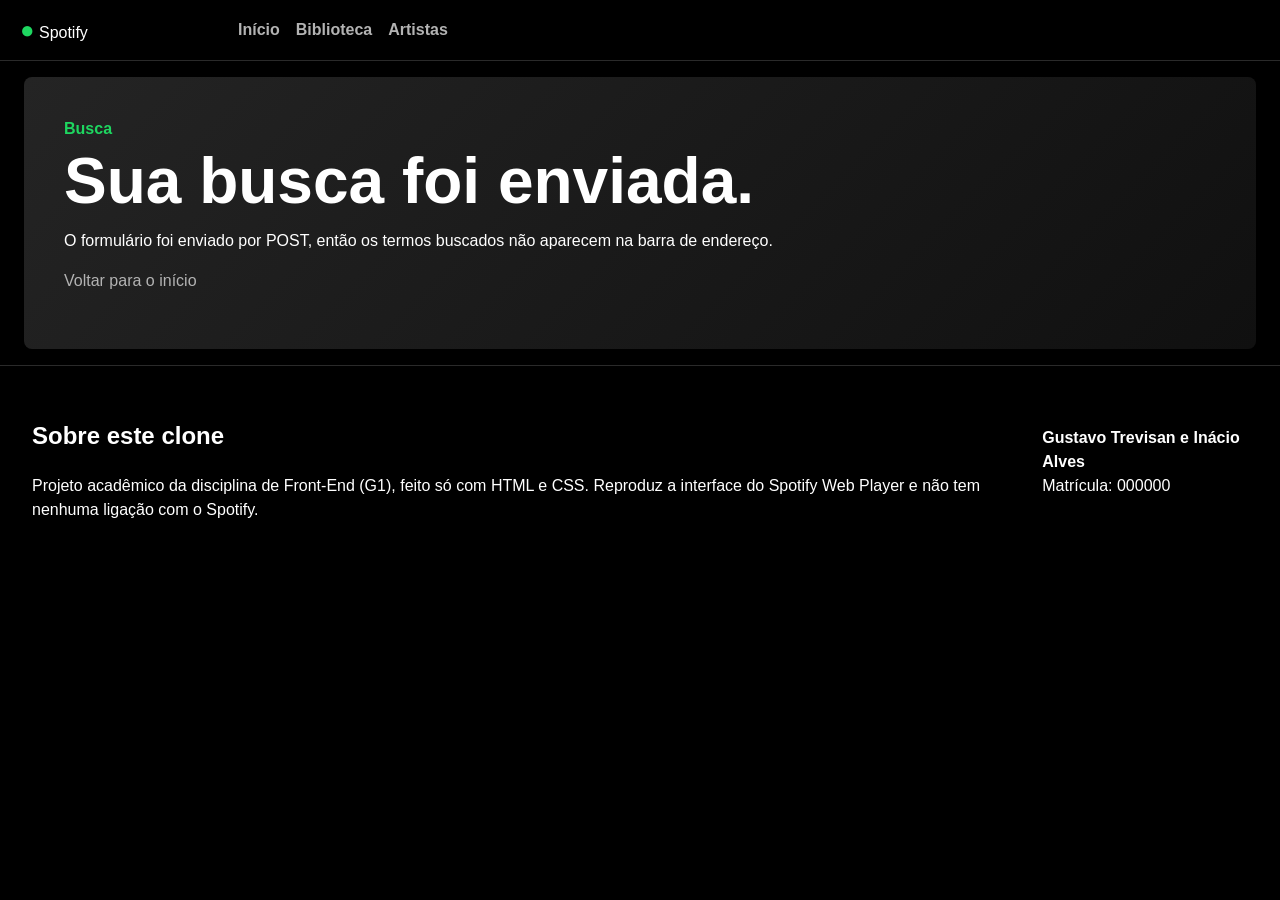
==== resultado.html @ 04f6f22d "resultado.html" ====
<!DOCTYPE html>
<html lang="pt-BR">

<head>
    <meta charset="UTF-8">
    <meta name="viewport" content="width=device-width, initial-scale=1.0">
    <meta name="description" content="Resultado da busca — reprodução acadêmica da interface do Spotify Web Player.">
    <title>Resultado da busca — Spotify</title>

    <link rel="stylesheet" href="style.css">
</head>

<body>

    <div class="app">

        <header class="topbar">

            <a class="brand" href="index.html" aria-label="Spotify - página inicial">
                <span class="brand-mark" aria-hidden="true">●</span>
                <span>Spotify</span>
            </a>

            <nav class="topnav" aria-label="Navegação principal">
                <a href="index.html">Início</a>
                <a href="index.html#biblioteca">Biblioteca</a>
                <a href="index.html#artistas">Artistas</a>
            </nav>

        </header>

        <main class="content" style="grid-template-columns: 1fr;">

            <section class="hero" aria-labelledby="titulo-resultado">
                <p class="eyebrow">Busca</p>
                <h1 id="titulo-resultado">Sua busca foi enviada.</h1>
                <p>
                    O formulário foi enviado por POST, então os termos
                    buscados não aparecem na barra de endereço.
                </p>
                <p>
                    <a class="login" href="index.html">Voltar para o início</a>
                </p>
            </section>

        </main>

        <footer class="footer">

            <section class="about-clone" aria-labelledby="sobre-clone">
                <h2 id="sobre-clone">Sobre este clone</h2>
                <p>
                    Projeto acadêmico da disciplina de Front-End (G1),
                    feito só com HTML e CSS. Reproduz a interface do
                    Spotify Web Player e não tem nenhuma ligação com o Spotify.
                </p>
            </section>

            <p class="footer-author">
                <strong>Gustavo Trevisan e Inácio Alves</strong><br>
                Matrícula: 000000
            </p>

        </footer>

    </div>

</body>

</html>
---- style.css ----
:root { 
    --background: #000000;
    --surface: #121212;
    --surface-light: #1f1f1f;
    --text: #ffffff;
    --muted: #b3b3b3;
    --accent: #1ed760;
    --border:  #2a2a2a;
    --radius: 8px;
}

* { 
    box-sizing: border-box;
}

html { 
    scroll-behavior: smooth;
}

body {
    margin: 0;
    background: var(--background);
    color: var(--text);
    font-family: Arial, Helvetica, sans-serif;
    line-height: 1.5;
}

a {
    color: inherit;
    text-decoration: none;
}

button,
input {
    border: 0;
}

img {
    max-width: 100%;
    display: block;
}

.topbar {
    display: flex;
    flex-direction: column;
    gap: 1rem;
    padding: 1rem;
    background: var(--background);
    border-bottom: 1px solid var(--border);
}

.brand-mark { 
    color: var(--accent);
    font-size: 1.5rem;
}

.topnav{
    display: flex;
    flex-wrap: wrap;
    gap: 1rem;
}

.topnav a {
    color: var(--muted);
    font-weight: 600;
}

.topnav a:hover { 
    color: var(--text);
}

.search {
    display: flex;
    flex-direction: column;
    gap: .5rem;
}

.search label { 
    font-size: .85rem;
    color: var(--muted);
}

.search input { 
    width: 100%;
    padding: .75rem 1rem;
    border: 1px solid var(--border);
    border-radius: 999px;
    background: var(--surface-light);
    color: var(--text);
    outline: none;
}

.search input:focus { 
    border-color: var(--accent);
}

.search button {
    padding: .7rem 1rem;
    border-radius: 999px;
    background: var(--accent);
    color: #000000;
    font-weight: 700;
    cursor: pointer;
}

.search button:hover { 
    transform: scale(1.02);
}

.account-actions {
    display: flex;
    flex-wrap: wrap;
    gap: 1rem;
    align-items: center;
}

.account-actions a {
    color: var(--muted);
    font-weight: 600;
}

.account-actions a:hover {
    color: var(--text);
}

.account-actions .login {
    padding: .55rem 1.2rem;
    border-radius: 999px;
    background: var(--text);
    color: #000000;
}

.content {
    display: flex;
    flex-direction: column;
    gap: 1rem;
    padding: 1rem;
}

.sidebar { 
    padding: 1rem;
    background: var(--surface);
    border-radius: var(--radius);
}

.sidebar-heading {
    display: flex;
    align-items: center;
    justify-content: space-between;
    gap: 1rem;
}

.sidebar-heading h2 {
    margin: 0;
    font-size: 1.1rem;
}

.sidebar-heading button{
    width: 2rem;
    height: 2rem;
    border-radius: 50%;
    background: var(--surface-light);
    color: var(--text);
    font-size: 1.3rem;
    cursor: pointer;
}

.sidebar-heading button:hover {
    background: var(--border);
}

.library-card {
    margin-top: 1rem;
    padding: 1rem;
    background: var(--surface-light);
    border-radius: var(--radius);
}

.library-card h3 {
    margin: 0 0 .5rem;
    font-size: 1rem;
}

.library-card p {
    margin: 0 0 1rem;
    color: var(--muted);
    font-size: .9rem;
}

.library-card a {
    display: inline-block;
    padding: .55rem .9rem;
    border-radius: 999px;
    background: var(--text);
    color: #000000;
    font-size: .85rem;
    font-weight: 700;
}

.hero {
    padding: 1.5rem;
    background:
        linear-gradient(
            135deg,
            #242424,
            #101010
        );
    border-radius: var(--radius);
}

.eyebrow {
    margin: 0 0 .5rem;
    color: var(--accent);
    font-weight: 700;
}

.hero h1 {
    margin: 0;
    font-size: clamp(2rem, 8vw, 4rem);
    line-height: 1;
}

.hero p:last-child {
    color: var(--muted);
}

.content-section {
    margin-top: 1.5rem;
}

.section-heading {
    display: flex;
    align-items: center;
    justify-content: space-between;
    gap: 1rem;
    margin-bottom: 1rem;
}

.section-heading a {
    color: var(--muted);
    font-size: .9rem;
    font-weight: 700;
}

.section-heading a:hover {
    color: var(--text);
}

.card-grid,
.artist-grid,
.album-grid { 
    display: grid;
    grid-template-columns: repeat(2, minmax(0, 1fr));
    gap: 1rem;
}

.music-card {
    position: relative;
    padding: .75rem;
    background: var(--surface);
    border-radius: var(--radius);
}

.music-card:hover {
    background: var(--surface-light);
}

.music-card h3 {
    margin: .75rem 0 .2rem;
    font-size: .95rem;
}

.music-card p {
    margin: 0;
    color: var(--muted);
    font-size: .8rem;
}

.music-card button {
    margin-top: .75rem;
    width: 2.5rem;
    height: 2.5rem;
    border-radius: 50%;
    background: var(--accent);
    color: #000000;
    cursor: pointer;
}

.cover {
    aspect-ratio: 1;
    border-radius: 6px;
}

.cover-one {
    background: 
        linear-gradient(
            135deg,
            #5d2a8a,
            #163c7a
        );
}

.cover-two {
    background:
        linear-gradient(
            135deg,
            #9f2d20,
            #ed8c25
        );
}

.cover-three {
    background:
        linear-gradient(
            135deg,
            #205d42,
            #86c86c
        );
}

.cover-four {
    background:
        linear-gradient(
            135deg,
            #d8a72b,
            #5b3912
        );
}

.artist-card {
    text-align: center;
}

.artist-image {
    aspect-ratio: 1;
    border-radius: 50%;
}

.artist-card h3 {
    margin: .75rem 0 .2rem;
    font-size: .95rem;
}

.artist-card p {
    margin: 0;
    color: var(--muted);
    font-size: .8rem;
}

.artist-one {
    background: 
        radial-gradient(
            circle at 45% 35%,
            #b88962 0 13%,
            transparent 14%
        ),
        linear-gradient(
            135deg,
            #1e3d5b,
            #090909
        );
}

.artist-two {
    background:
        radial-gradient(
            circle at 65% 35%,
            #f0b25d 0 13%,
            transparent 14%
        ),
        linear-gradient(
            135deg,
            #51391d,
            #121212
        );
}

.artist-three {
    background:
        radial-gradient(
            circle at 40% 32%,
            #8c8c8c 0 12%,
            transparent 13%
        ),
        linear-gradient(
            135deg,
            #261f37,
            #090909
        );
}

.artist-four {
    background:
        radial-gradient(
            circle at 58% 28%,
            #c98b7e 0 13%,
            transparent 14%
        ),
        linear-gradient(
            135deg,
            #542f2b,
            #0d0d0d
        );
}

.album-card {
    padding: .75rem;
    background: var(--surface);
    border-radius: var(--radius);
}

.album-card:hover {
    background: var(--surface-light);
}

.album-cover {
    aspect-ratio: 1;
    border-radius: 6px;
}

.album-card h3 {
    margin: .75rem 0 .2rem;
    font-size: .95rem;
}

.album-card p {
    margin: 0;
    color: var(--muted);
    font-size: .8rem;
}

.album-one {
    background:
        linear-gradient(
            135deg,
            #d7d0c1,
            #202020 48%,
            #000
        );
}

.album-two {
    background:
        linear-gradient(
            135deg,
            #3d4d37,
            #111 50%,
            #777
        );
}

.album-three {
    background:
        linear-gradient(
            135deg,
            #1b1b1b,
            #754f27
        );
}

.album-four {
    background:
        linear-gradient(
            135deg,
            #f1b7a8,
            #4c7d9a
        );
}

.footer {
    display: flex;
    flex-direction: column;
    gap: 1rem;
    padding: 2rem 1rem 5rem;
    border-top: 1px solid var(--border);
}

.footer strong{
    color: var(--text);
}

.footer p {
    margin: .3rem 0 0;
}

.music-card,
.album-card {
    transition:
        background-color .2s ease,
        transform .2s ease;
}

.music-card:hover,
.album-card:hover {
    transform: translateY(-3px);
}

.artist-card {
    padding: .5rem;
    border-radius: var(--radius);
    transition:
        background-color .2s ease,
        transform .2s ease;
}

.artist-card:hover {
    background: var(--surface);
    transform: translateY(-3px);
}

a:focus-visible,
button:focus-visible,
input:focus-visible {
    outline: 2px solid var(--accent);
    outline-offset: 3px;
}

.main-content {
    min-width: 0;
}

.hero,
.sidebar,
.content-section {
    width: 100%;
}

.sidebar-heading button {
    flex-shrink: 0;
}

.account-actions {
    justify-content: flex-start;
}

.search button {
    align-self: flex-start;
}

@media (max-width: 480px) {

    .topbar {
        padding: .75rem;
    }

    .content {
        padding: .75rem;
    }

    .hero {
        padding: 1.25rem;
    }

    .hero h1 {
        font-size: 2.2rem;
    }

    .card-grid,
    .artist-grid,
    .album-grid {
        grid-template-columns: 1fr;
    }

    .section-heading {
        align-items: flex-start;
        flex-direction: column;
    }

    .search button {
        width: 100%;
    }

    .account-actions a {
        text-align: center;
    }
}

@media (min-width: 768px) {

    .topbar {
        display: grid;
        grid-template-columns: 
            auto
            auto
            minmax(18rem, 32rem)
            auto;
        align-items: center;
        gap: 1.25rem;
        padding: .75rem 1.25rem;
    }

    .account-actions {
        justify-content: flex-end;
    }

    .search {
        flex-direction: row;
        align-items: center;
    }

    .search label {
        position: absolute;
        width: 1px;
        height: 1px;
        padding: 0;
        margin: -1px;
        overflow: hidden;
        clip: rect(0,0,0,0);
        white-space: nowrap;
        border: 0;
    }

    .search input {
        flex: 1;
    }

    .search button {
        flex-shrink: 0;
    }

    .content {
        display: grid;
        grid-template-columns: 15rem minmax(0, 1fr);
        align-items: start;
        gap: 1rem;
        padding: 1rem 1.5rem;
    }

    .sidebar {
    position: static;
    }

    .card-grid,
    .artist-grid,
    .album-grid {
        grid-template-columns: repeat(2, minmax(0, 1fr));
    }

    .hero {
        padding: 2.5rem;
    }

    .hero h1 {
        max-width: 700px;
    }

    .footer {
        flex-direction: row;
        justify-content: space-between;
        align-items: center;
        padding-inline: 2rem;
    }
}

@media (min-width: 1100px) {

    .card-grid,
    .artist-grid,
    .album-grid {
        grid-template-columns: repeat(4, minmax(0, 1fr));
    }
}
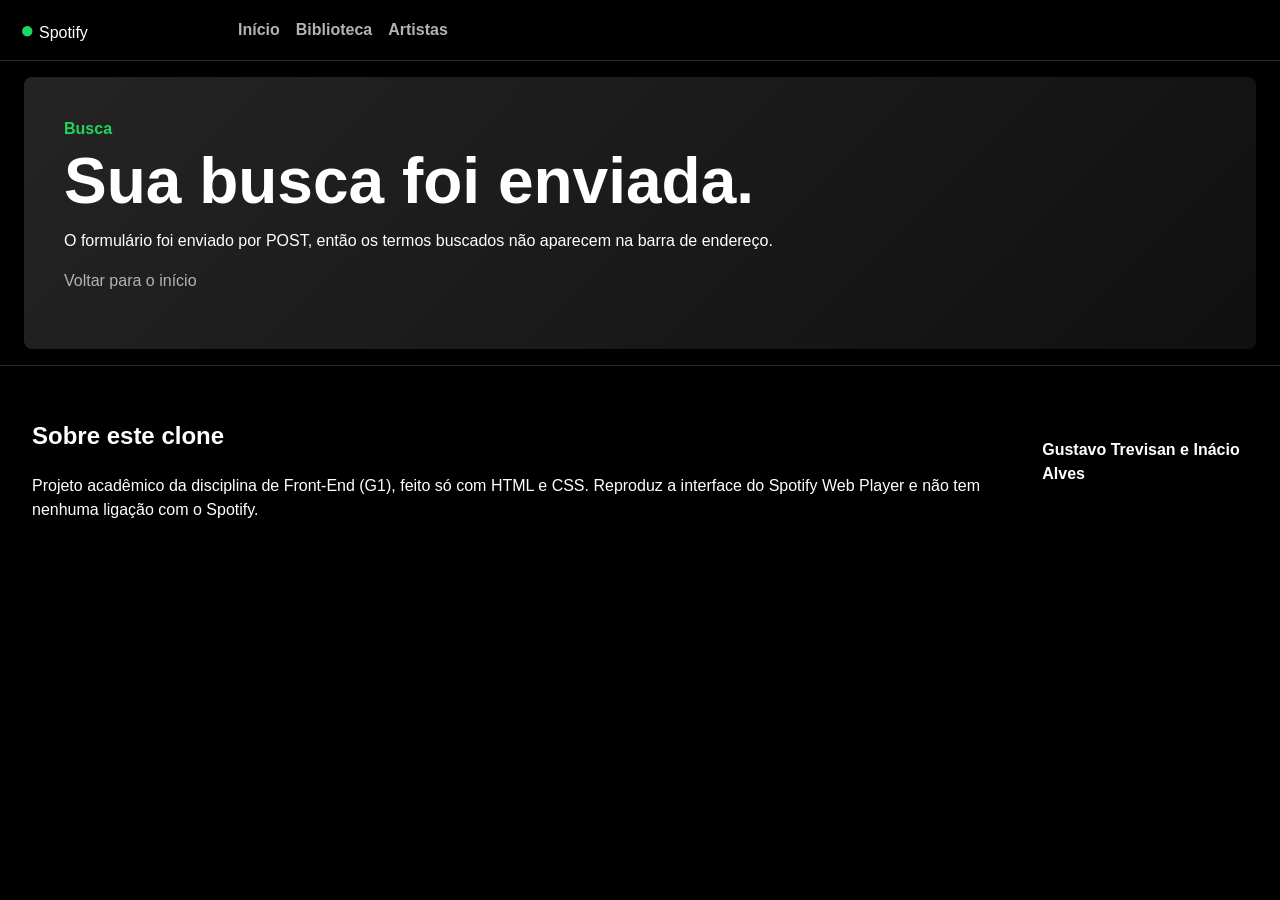
==== commit ff326a97: "Atualizando README" ====
--- a/resultado.html
+++ b/resultado.html
@@ -58,7 +58,7 @@
 
             <p class="footer-author">
                 <strong>Gustavo Trevisan e Inácio Alves</strong><br>
-                Matrícula: 000000
+                
             </p>
 
         </footer>
